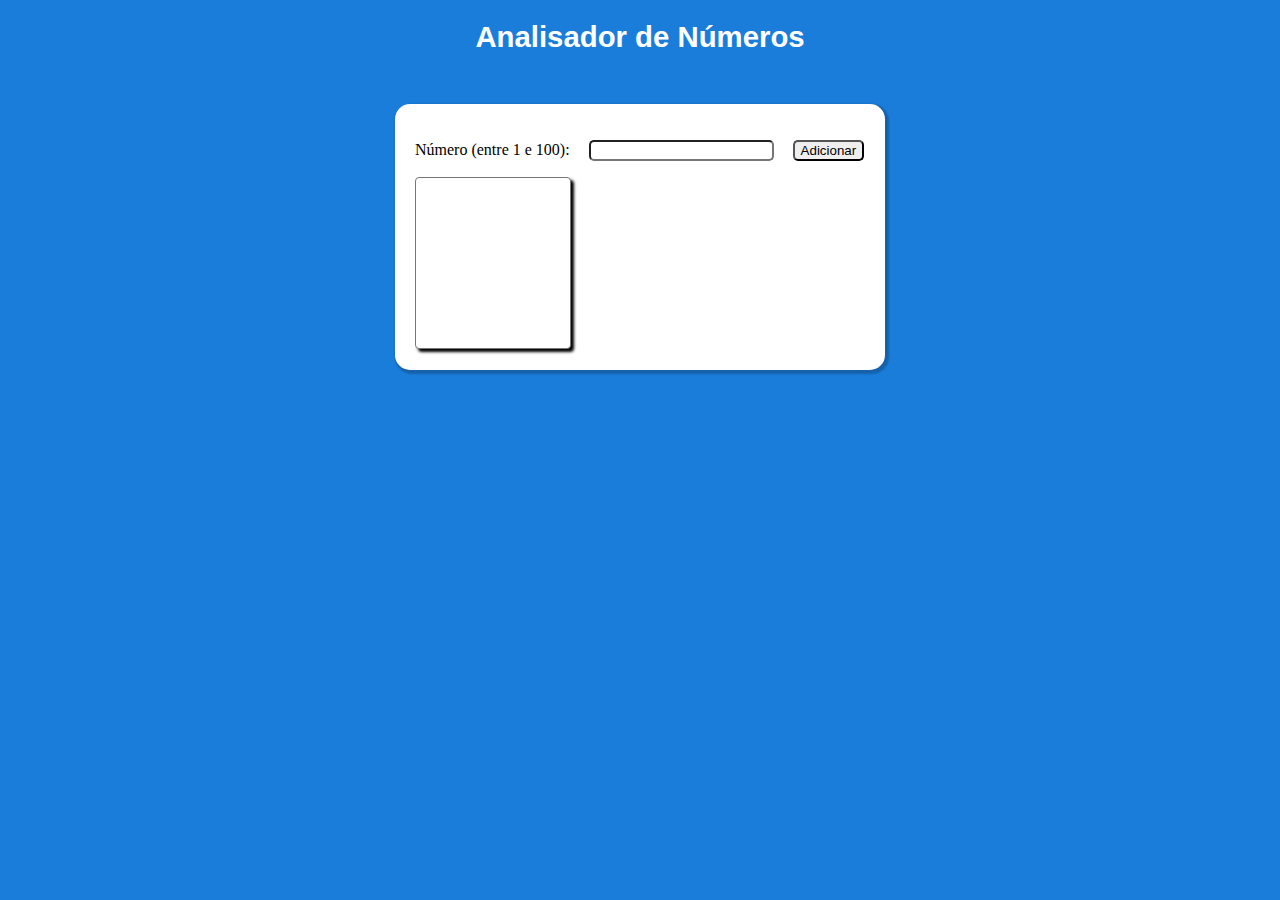
==== Exercicios 5/ex01.html @ f6558d79 "Exercicio 5" ====
<!DOCTYPE html>
<html lang="pt-BR">
<head>
    <meta charset="UTF-8">
    <meta http-equiv="X-UA-Compatible" content="IE=edge">
    <meta name="viewport" content="width=device-width, initial-scale=1.0">
    <title>Exercício 5 - Analisar de Números</title>
    <link rel="stylesheet" href="css/style.css">     
</head>
<body>    

    <h1>Analisador de Números</h1>
    <div class="borda">
        <div> 
            <p>
            Número (entre 1 e 100): <input type="number" name="txtn" id="txtn">
                <input type="button" value="Adicionar" onclick="adicionar()">
            </p>
        </div>
        <div class="select">
            <select name="txttab" id="txttab" size="10">
                <option value="val" ></option>
            </select>

        </div>
    </div>  
    
    <script src="js/date.js"></script>
    
</body>
</html>
---- Exercicios 5/css/style.css ----
body{
    background: rgb(27, 125, 218);
}
option{
    width: 150px;
}
h1 {
    font: normal 22pt Arial;
    text-align: center;
    color: #fff;
    font-weight: bold;
}
.borda{
    width: 450px;
    height: auto;
    background-color: #fff;
    margin: auto;
    margin-top: 50px;
    border-radius: 15px;
    box-shadow: 2px 2px 2px 2px rgba(0, 0, 0, 0.219);
    padding: 20px;
}
input{
    border-radius: 5px;
    margin-left: 15px;    
}
div{
    width: 100%;
}
select{    
    border-radius: 4px;
    box-shadow: 3px 3px 3px ; 
}
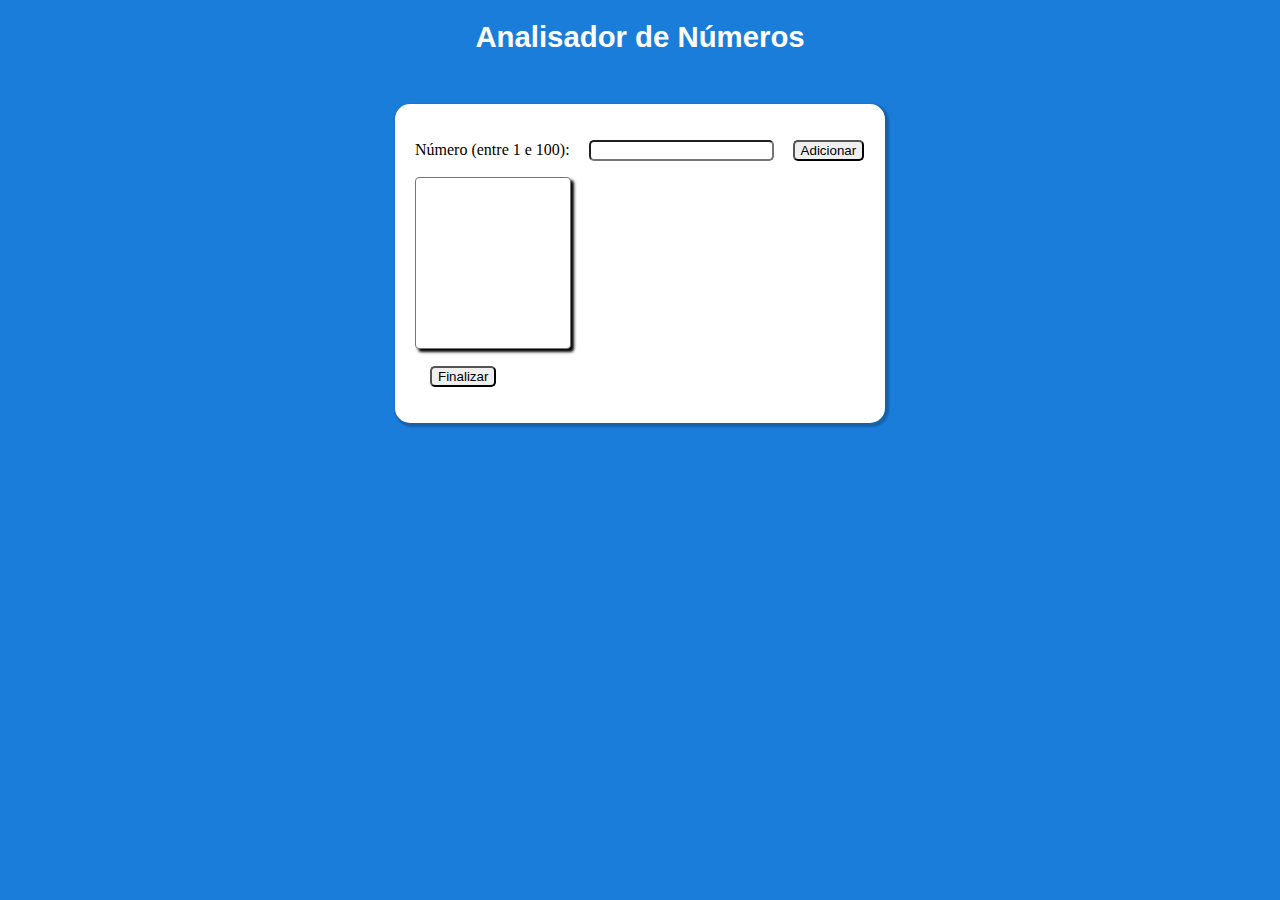
==== commit 794ca031: "Ex5" ====
--- a/Exercicios 5/ex01.html
+++ b/Exercicios 5/ex01.html
@@ -21,8 +21,12 @@
             <select name="txttab" id="txttab" size="10">
                 <option value="val" ></option>
             </select>
+        </div>
+        <p>
+            <input type="button" value="Finalizar" id="btnfin" onclick="finalizar()">
+        </p>
+        <p id='res'></p>
 
-        </div>
     </div>  
     
     <script src="js/date.js"></script>
